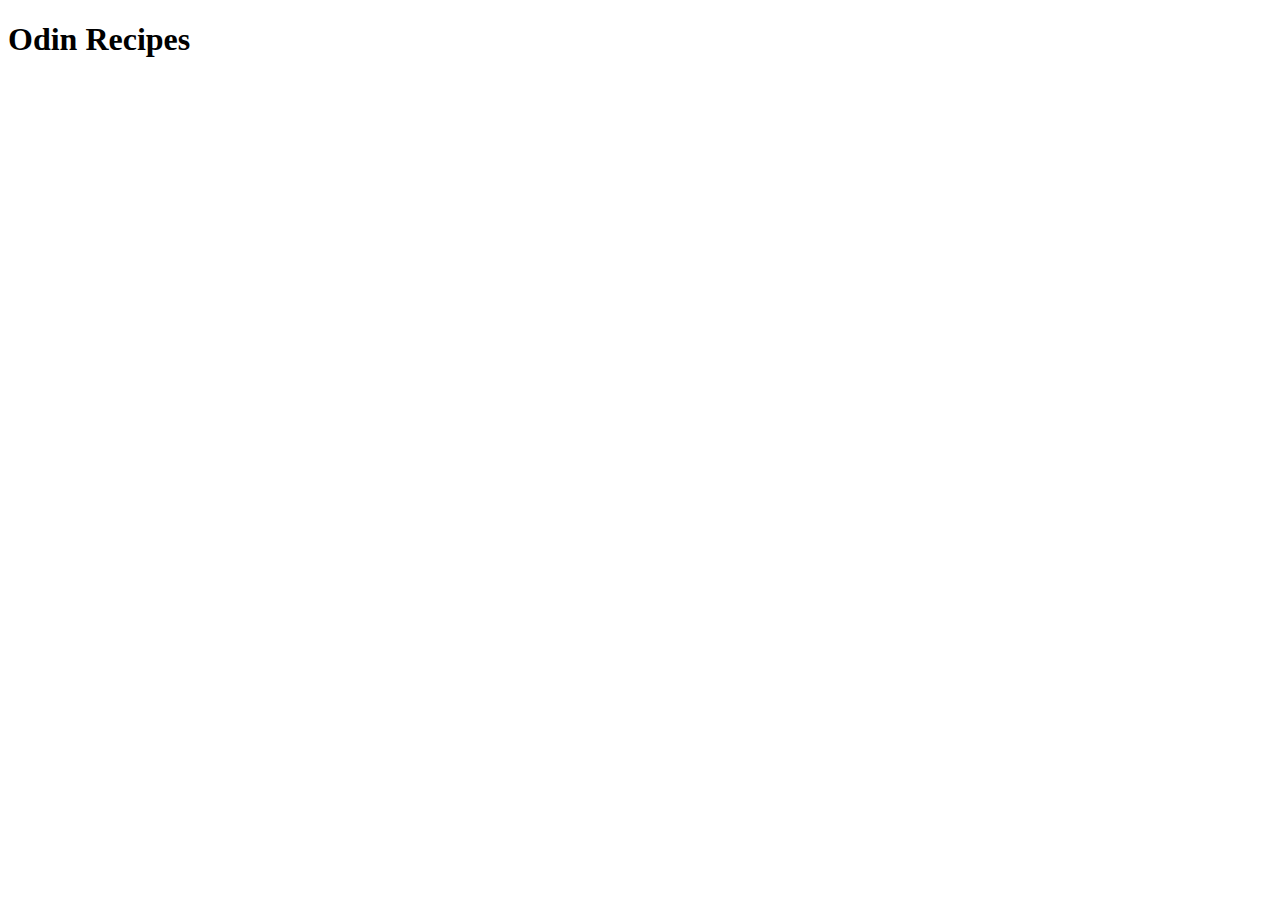
==== recipes/index.html @ 0a1ffffc "Creating the structure of the html page. Completion of Iteration 1 & 2" ====
<!DOCTYPE html>
<html lang="en">
<head>
    <meta charset="UTF-8">
    <meta http-equiv="X-UA-Compatible" content="IE=edge">
    <meta name="viewport" content="width=device-width, initial-scale=1.0">
    <title>Document</title>
</head>
<body>
    <h1>Odin Recipes</h1>
</body>
</html>
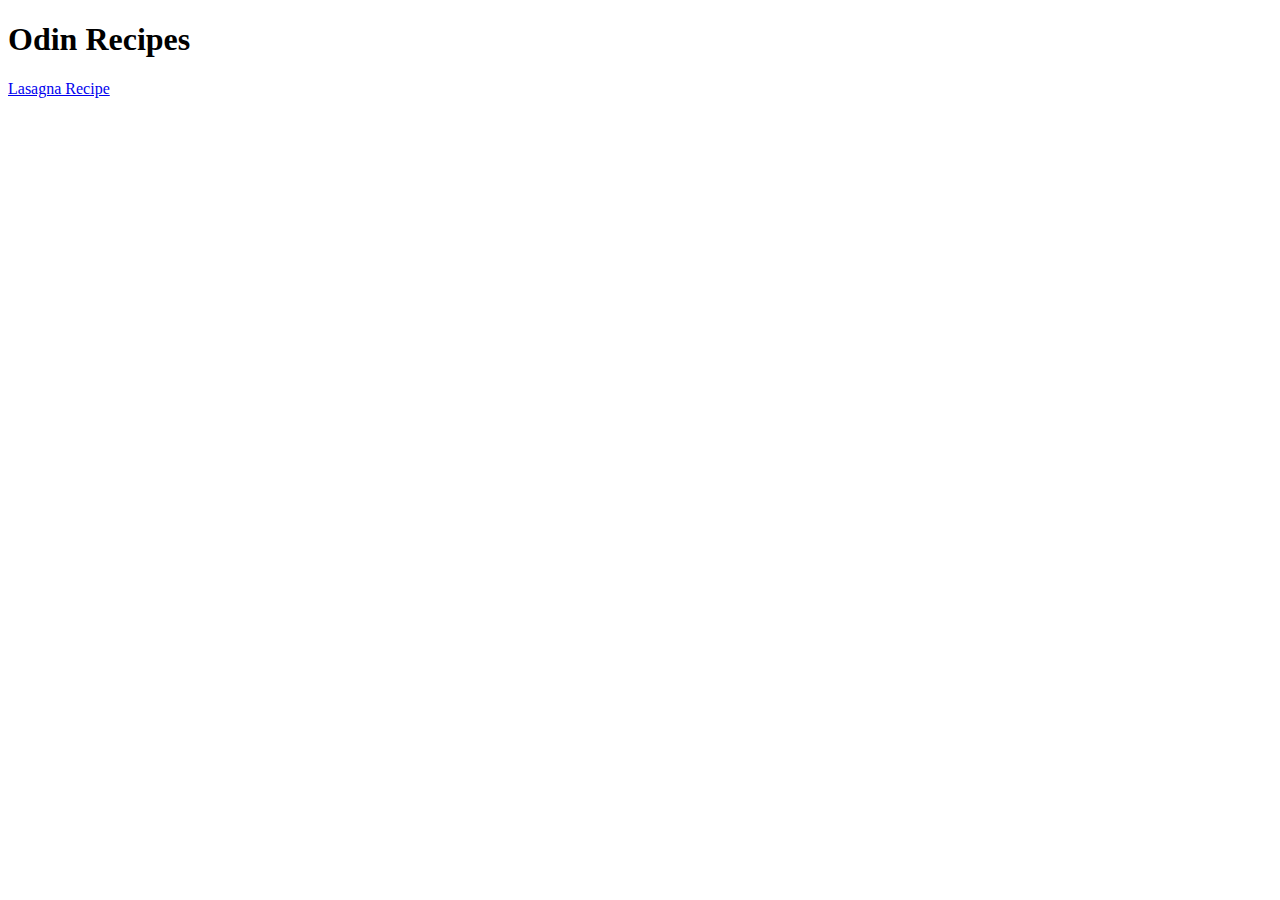
==== commit 9ffa940f: "Added an anchor tag for the Lasagna.html within the index.html" ====
--- a/recipes/index.html
+++ b/recipes/index.html
@@ -8,5 +8,6 @@
 </head>
 <body>
     <h1>Odin Recipes</h1>
+    <a href="./lasagna.html">Lasagna Recipe</a>
 </body>
 </html>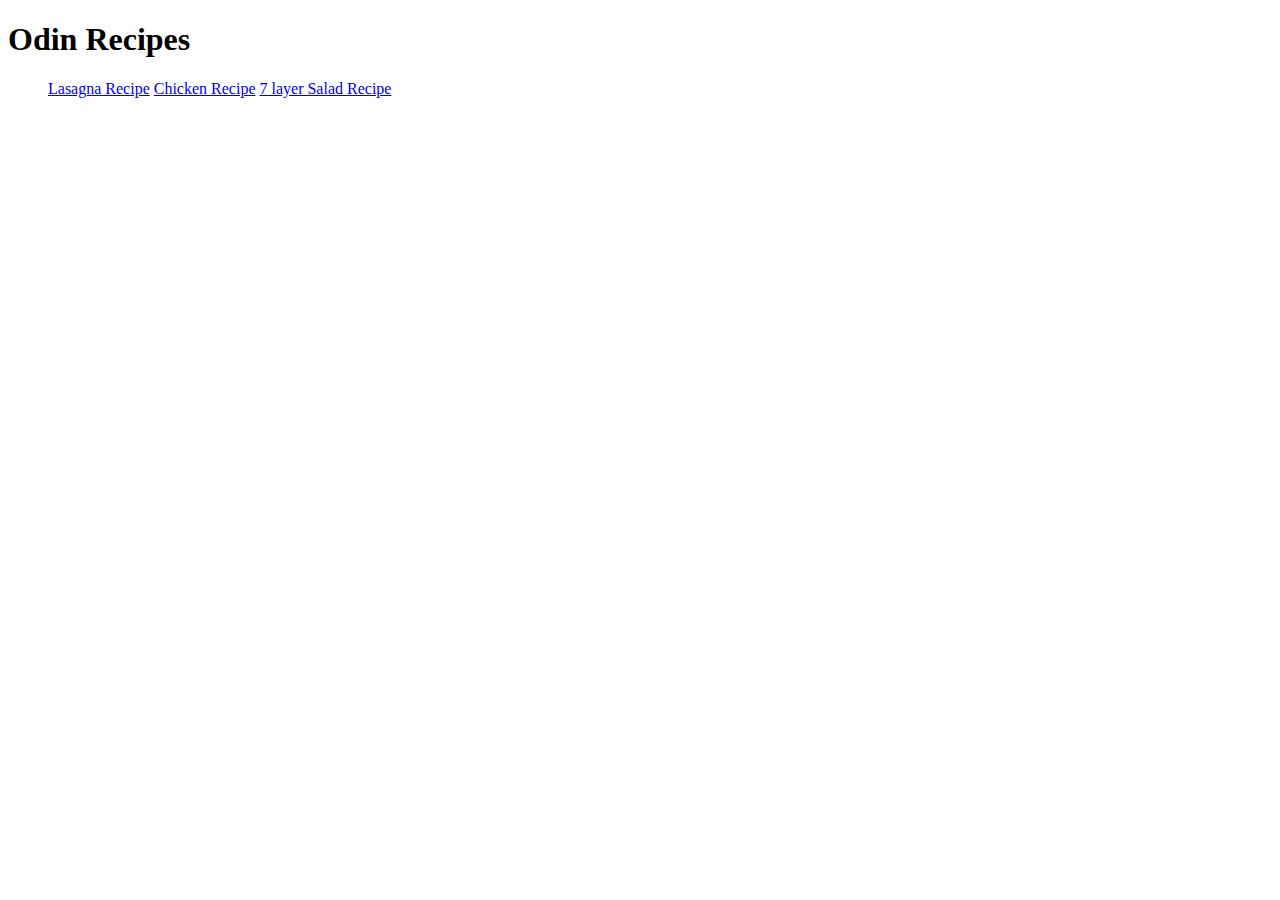
==== commit 2970d2e0: "Development completed for Iteration step 4" ====
--- a/recipes/index.html
+++ b/recipes/index.html
@@ -4,10 +4,15 @@
     <meta charset="UTF-8">
     <meta http-equiv="X-UA-Compatible" content="IE=edge">
     <meta name="viewport" content="width=device-width, initial-scale=1.0">
-    <title>Document</title>
+    <title>The Odin Recipes</title>
 </head>
 <body>
     <h1>Odin Recipes</h1>
+
+    <ul>
     <a href="./lasagna.html">Lasagna Recipe</a>
+    <a href="./chicken.html">Chicken Recipe</a>
+    <a href="./salad.html">7 layer Salad Recipe</a>
+    </ul>
 </body>
 </html>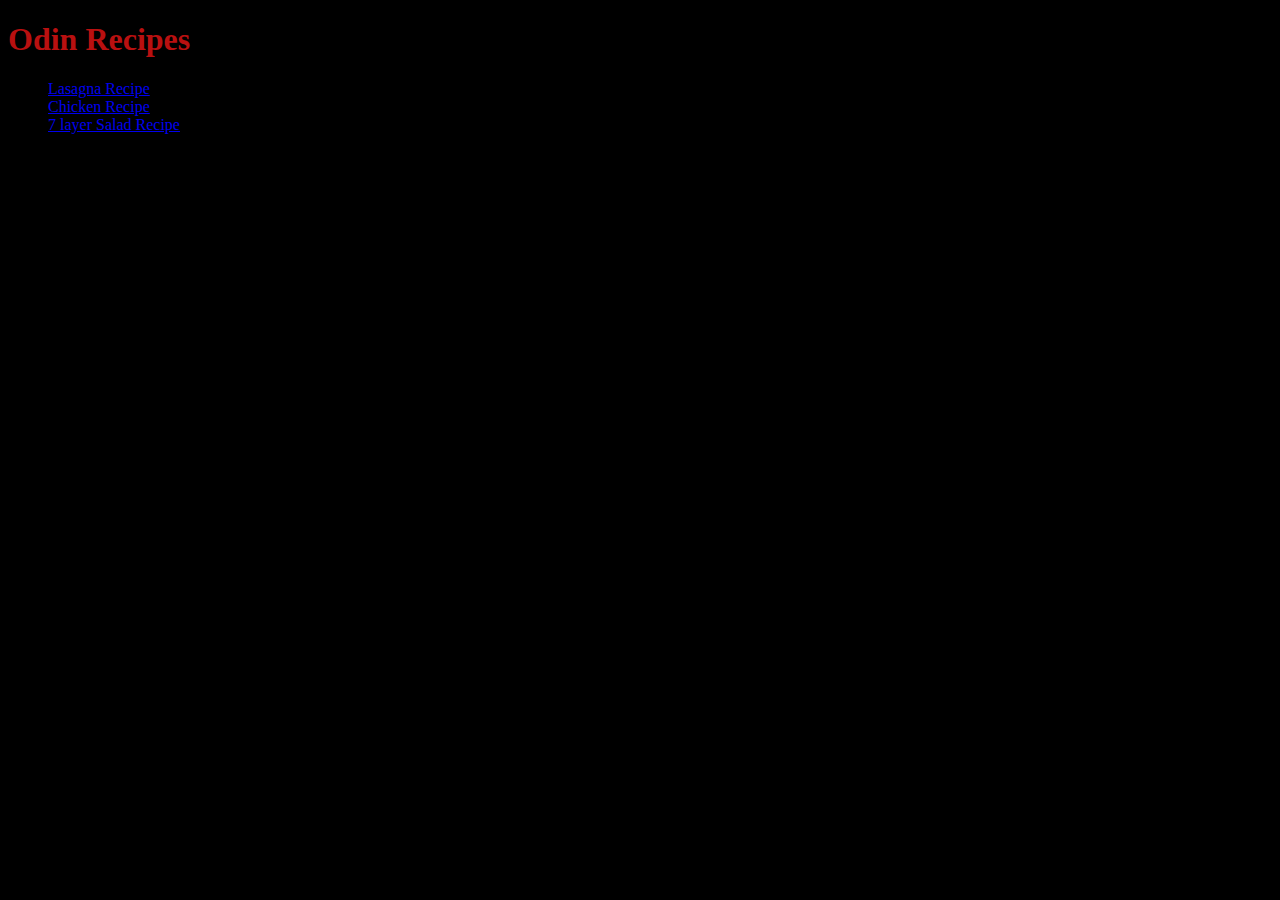
==== commit a6bea7c9: "First Phase of Redesign For index.html" ====
--- a/recipes/index.html
+++ b/recipes/index.html
@@ -4,6 +4,7 @@
     <meta charset="UTF-8">
     <meta http-equiv="X-UA-Compatible" content="IE=edge">
     <meta name="viewport" content="width=device-width, initial-scale=1.0">
+    <link rel="stylesheet" href="./style.css">
     <title>The Odin Recipes</title>
 </head>
 <body>
@@ -11,7 +12,9 @@
 
     <ul>
     <a href="./lasagna.html">Lasagna Recipe</a>
+    <br>
     <a href="./chicken.html">Chicken Recipe</a>
+    <br>
     <a href="./salad.html">7 layer Salad Recipe</a>
     </ul>
 </body>
--- a/recipes/style.css
+++ b/recipes/style.css
@@ -0,0 +1,7 @@
+body {
+    background-color: #000000;
+}
+
+h1 {
+    color: #b91010;
+}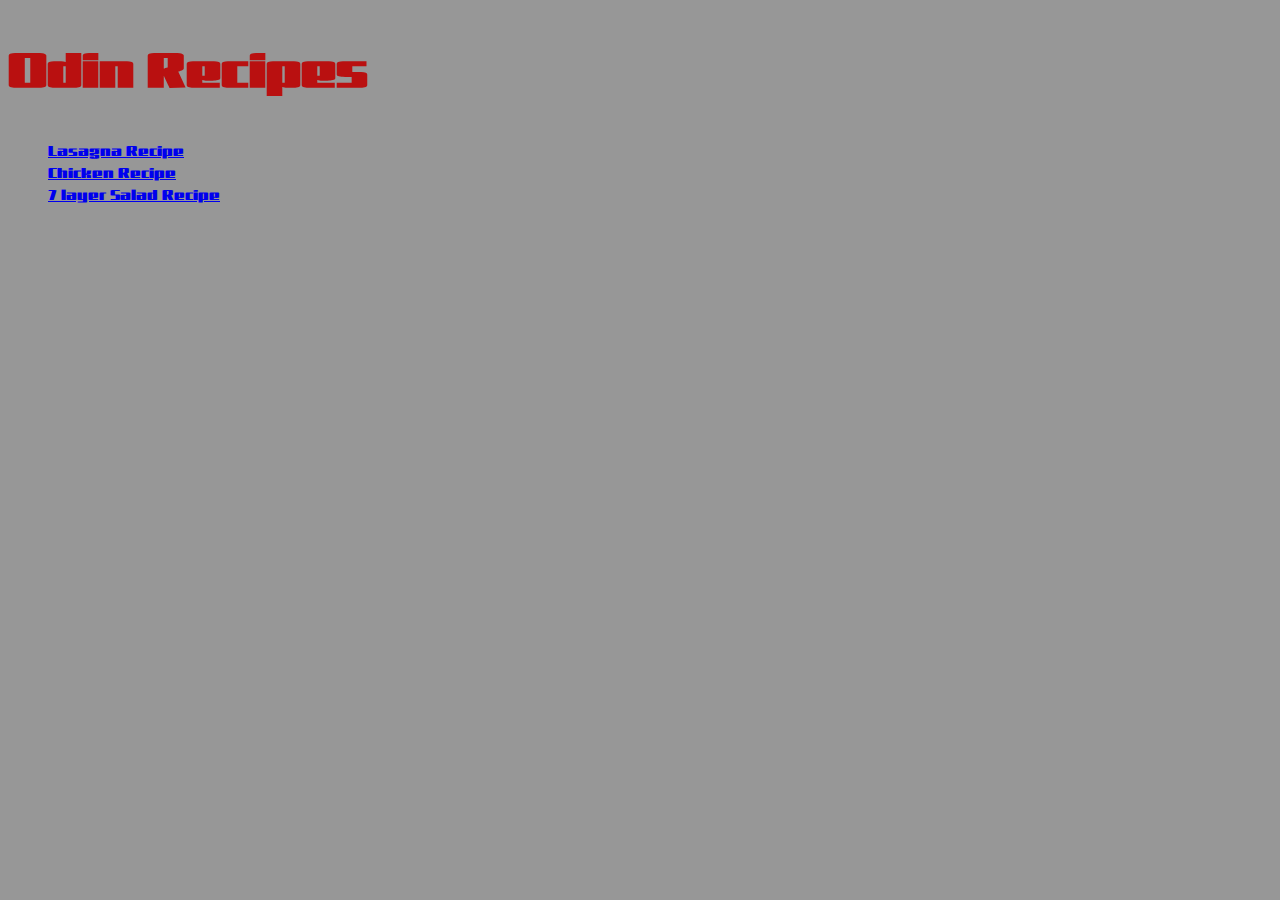
==== commit 99fa84e3: "Changes to file paths Edits to 1st version of CSS" ====
--- a/recipes/index.html
+++ b/recipes/index.html
@@ -4,7 +4,7 @@
     <meta charset="UTF-8">
     <meta http-equiv="X-UA-Compatible" content="IE=edge">
     <meta name="viewport" content="width=device-width, initial-scale=1.0">
-    <link rel="stylesheet" href="./style.css">
+    <link rel="stylesheet" href="./recipesCss/style.css">
     <title>The Odin Recipes</title>
 </head>
 <body>
--- a/recipes/recipesCss/style.css
+++ b/recipes/recipesCss/style.css
@@ -0,0 +1,17 @@
+@import url('https://fonts.googleapis.com/css2?family=Gajraj+One&display=swap');
+
+
+body {
+    background-color: #979797;
+}
+
+h1 {
+    font-family: 'Gajraj One', cursive;
+    color: #b91010;
+    font-size: 50px;
+}
+
+ul {
+    font-family: 'Gajraj One', cursive;
+    font-size: 15px;
+}
